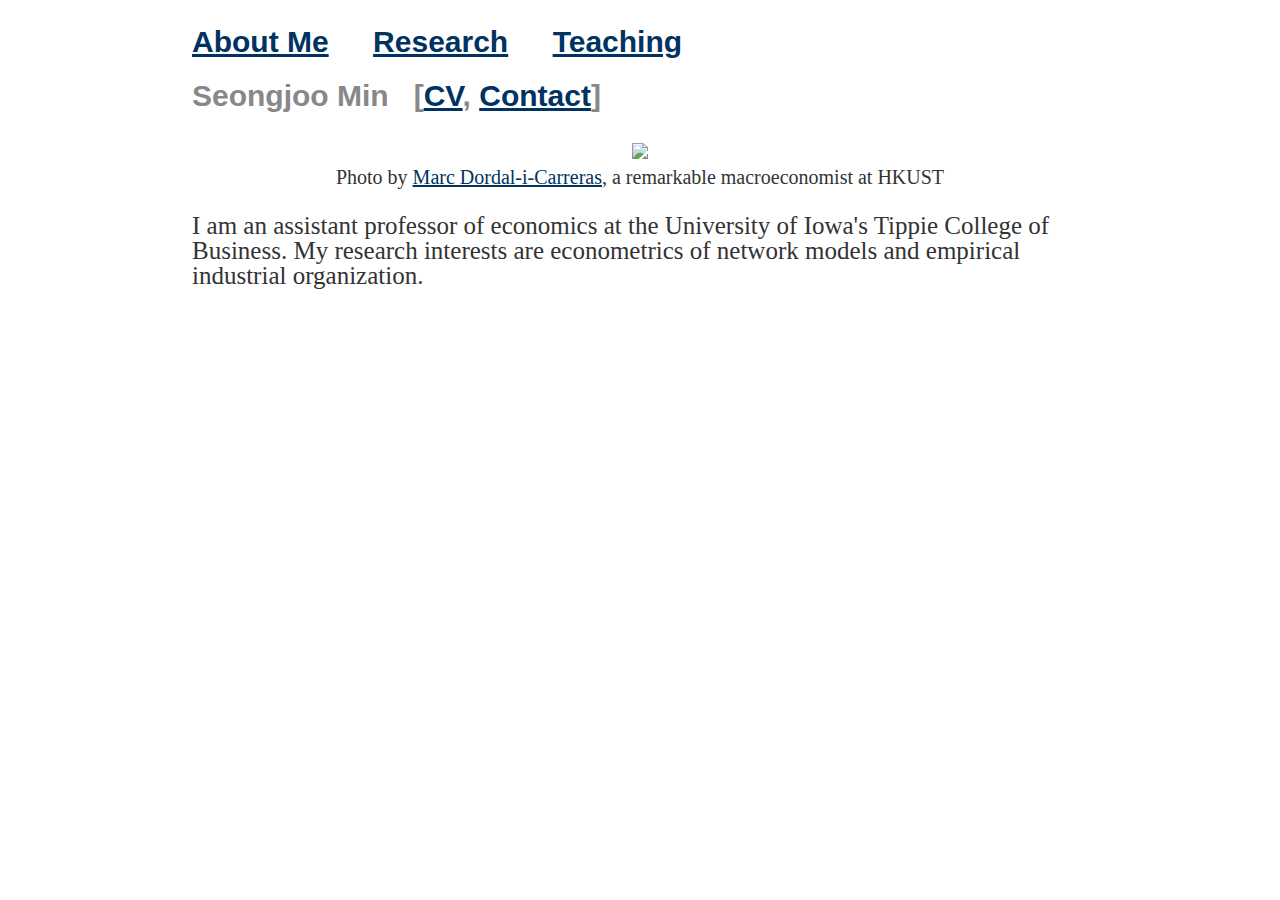
==== index.html @ 97f5bea9 "Update index.html" ====
<!DOCTYPE html>
<html>
	<head>
		<title>Seongjoo Min</title>
		<link rel="stylesheet" type="text/css" href="main.css">
	</head>
	<body>
		<nav>
    		<ul>
        		<li><a href="/">About Me</a></li>
	        	<li><a href="research.html">Research</a></li>
			<li><a href="teaching.html">Teaching</a></li>
    		</ul>
		</nav>
		
        	<h1>Seongjoo Min &nbsp;&nbsp;[<a href="https://nbviewer.jupyter.org/github/seongjoo-min/seongjoo-min.github.io/raw/master/CV.pdf?flush_cache=true">CV</a>,&nbsp;<a href="https://tippie.uiowa.edu/people/seongjoo-min">Contact</a>]</h1>
		<div>
		<p style="text-align:center;">
		<img src="https://github.com/seongjoo-min/seongjoo-min.github.io/raw/master/profile_photo.jpg">
		<br>
		<p1 style="text-align:center;">
		Photo by <a href="https://www.nber.org/people/marc_dordal-i-carreras">Marc Dordal-i-Carreras</a>, a remarkable macroeconomist at HKUST
		</p1>
		</p>
		</div>
		<div>
		<p>I am an assistant professor of economics at the University of Iowa's Tippie College of Business. My research interests are econometrics of network models and empirical industrial organization.</p>
		</div>
	</body>
</html>
---- main.css ----
body {
    margin: 25px auto;
    width: 70%;
}    
nav ul {
    font-family:'Helvetica', 'Arial', 'Sans-Serif';
    padding: 0px;
    list-style: none;
    font-weight: bold;
}
nav ul li {
    display: inline;
    margin-right: 40px;
    font-size: 30px;
}
a {
    text-decoration: underline;
    color: #003262;
}
a:hover {
    text-decoration: underline;
}
h1 {
    font-size: 30px;
    font-family:'Helvetica', 'Arial', 'Sans-Serif';
    color: #888888;
}
p {
    margin-left: 0px;
    font-size: 25px;
    line-height: 25px;
    color: #333;
}
p1 {
    margin-left: 0px;
    font-size: 20px;
    line-height: 20px;
    color: #333;
}
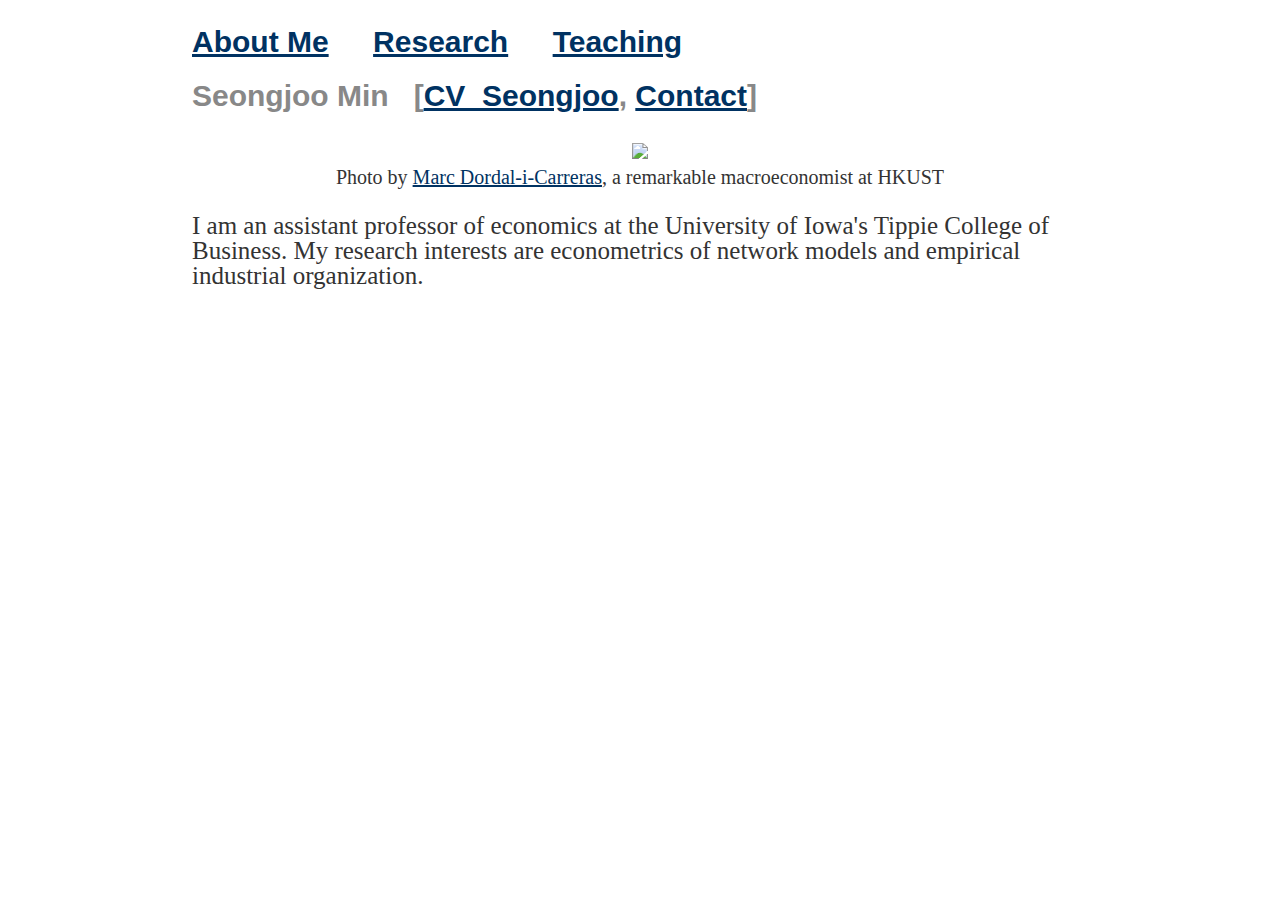
==== commit 19f50d00: "Update index.html" ====
--- a/index.html
+++ b/index.html
@@ -13,7 +13,7 @@
     		</ul>
 		</nav>
 		
-        	<h1>Seongjoo Min &nbsp;&nbsp;[<a href="https://nbviewer.jupyter.org/github/seongjoo-min/seongjoo-min.github.io/raw/master/CV.pdf?flush_cache=true">CV</a>,&nbsp;<a href="https://tippie.uiowa.edu/people/seongjoo-min">Contact</a>]</h1>
+        	<h1>Seongjoo Min &nbsp;&nbsp;[<a href="https://nbviewer.jupyter.org/github/seongjoo-min/seongjoo-min.github.io/blob/master/CV.pdf">CV_Seongjoo</a>,&nbsp;<a href="https://tippie.uiowa.edu/people/seongjoo-min">Contact</a>]</h1>
 		<div>
 		<p style="text-align:center;">
 		<img src="https://github.com/seongjoo-min/seongjoo-min.github.io/raw/master/profile_photo.jpg">
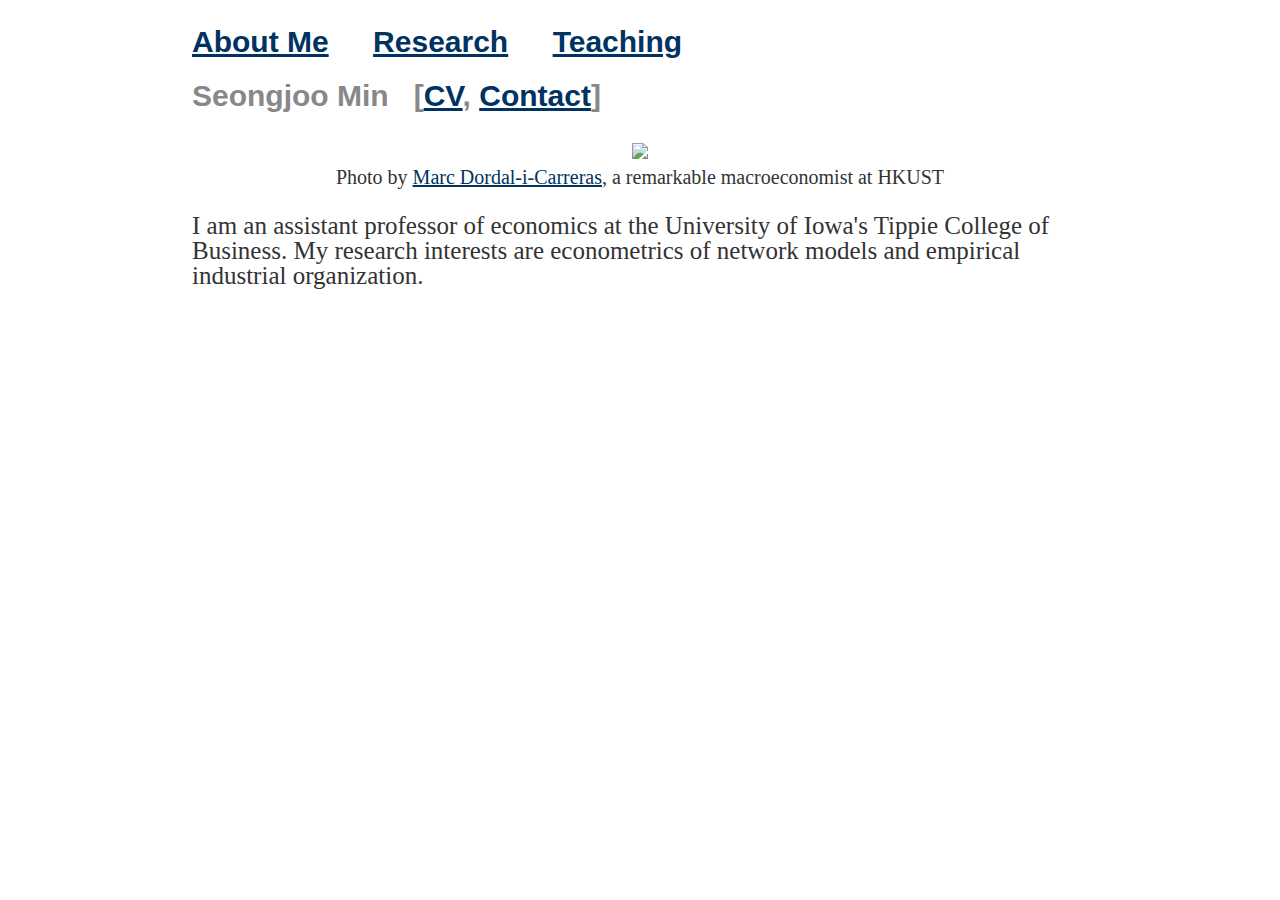
==== commit 0177e9a5: "Update index.html" ====
--- a/index.html
+++ b/index.html
@@ -13,7 +13,7 @@
     		</ul>
 		</nav>
 		
-        	<h1>Seongjoo Min &nbsp;&nbsp;[<a href="https://nbviewer.jupyter.org/github/seongjoo-min/seongjoo-min.github.io/blob/master/CV.pdf">CV_Seongjoo</a>,&nbsp;<a href="https://tippie.uiowa.edu/people/seongjoo-min">Contact</a>]</h1>
+        	<h1>Seongjoo Min &nbsp;&nbsp;[<a href="https://nbviewer.jupyter.org/github/seongjoo-min/seongjoo-min.github.io/blob/master/CV_Seongjoo.pdf">CV</a>,&nbsp;<a href="https://tippie.uiowa.edu/people/seongjoo-min">Contact</a>]</h1>
 		<div>
 		<p style="text-align:center;">
 		<img src="https://github.com/seongjoo-min/seongjoo-min.github.io/raw/master/profile_photo.jpg">
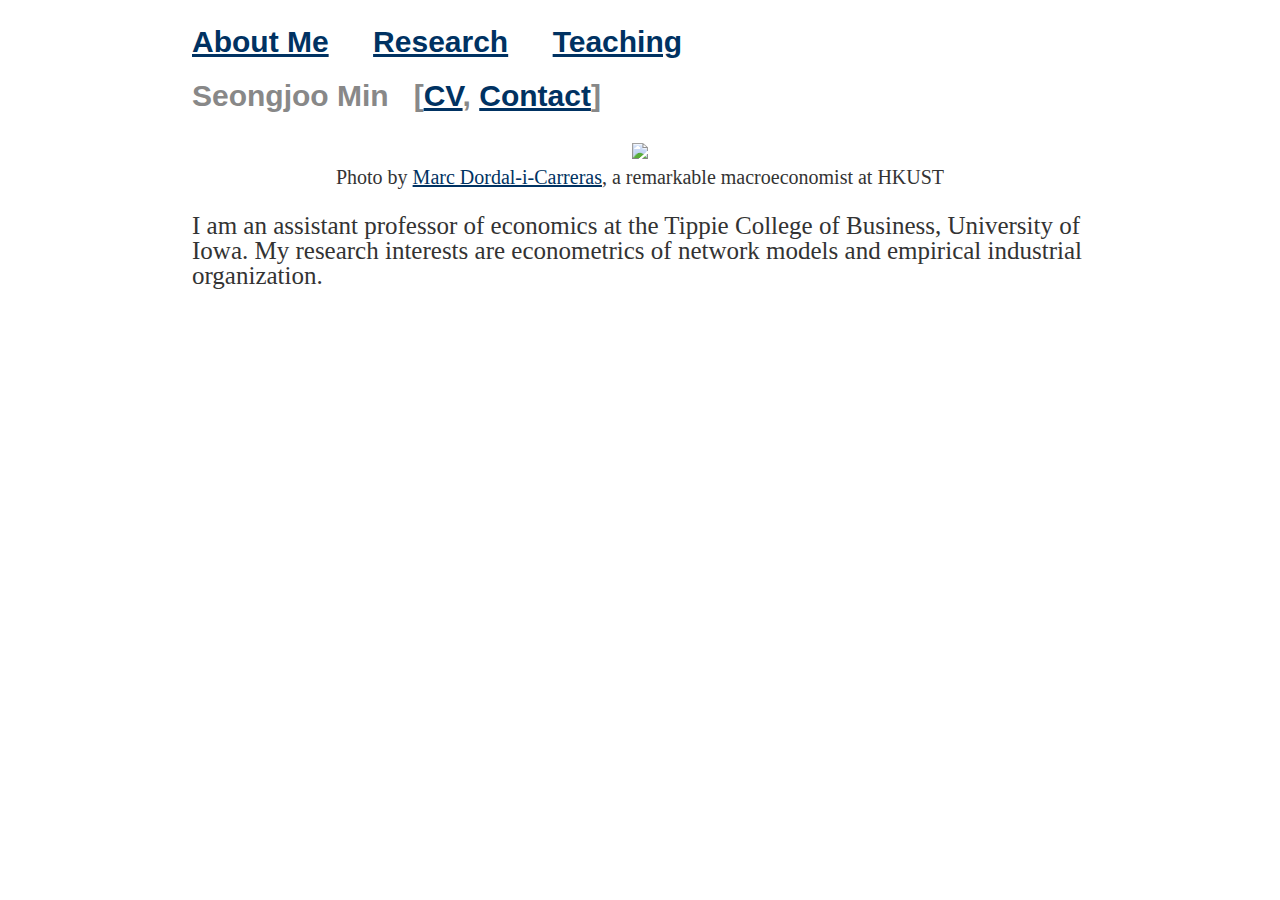
==== commit e28e19e3: "Update index.html" ====
--- a/index.html
+++ b/index.html
@@ -24,7 +24,7 @@
 		</p>
 		</div>
 		<div>
-		<p>I am an assistant professor of economics at the University of Iowa's Tippie College of Business. My research interests are econometrics of network models and empirical industrial organization.</p>
+		<p>I am an assistant professor of economics at the Tippie College of Business, University of Iowa. My research interests are econometrics of network models and empirical industrial organization.</p>
 		</div>
 	</body>
 </html>
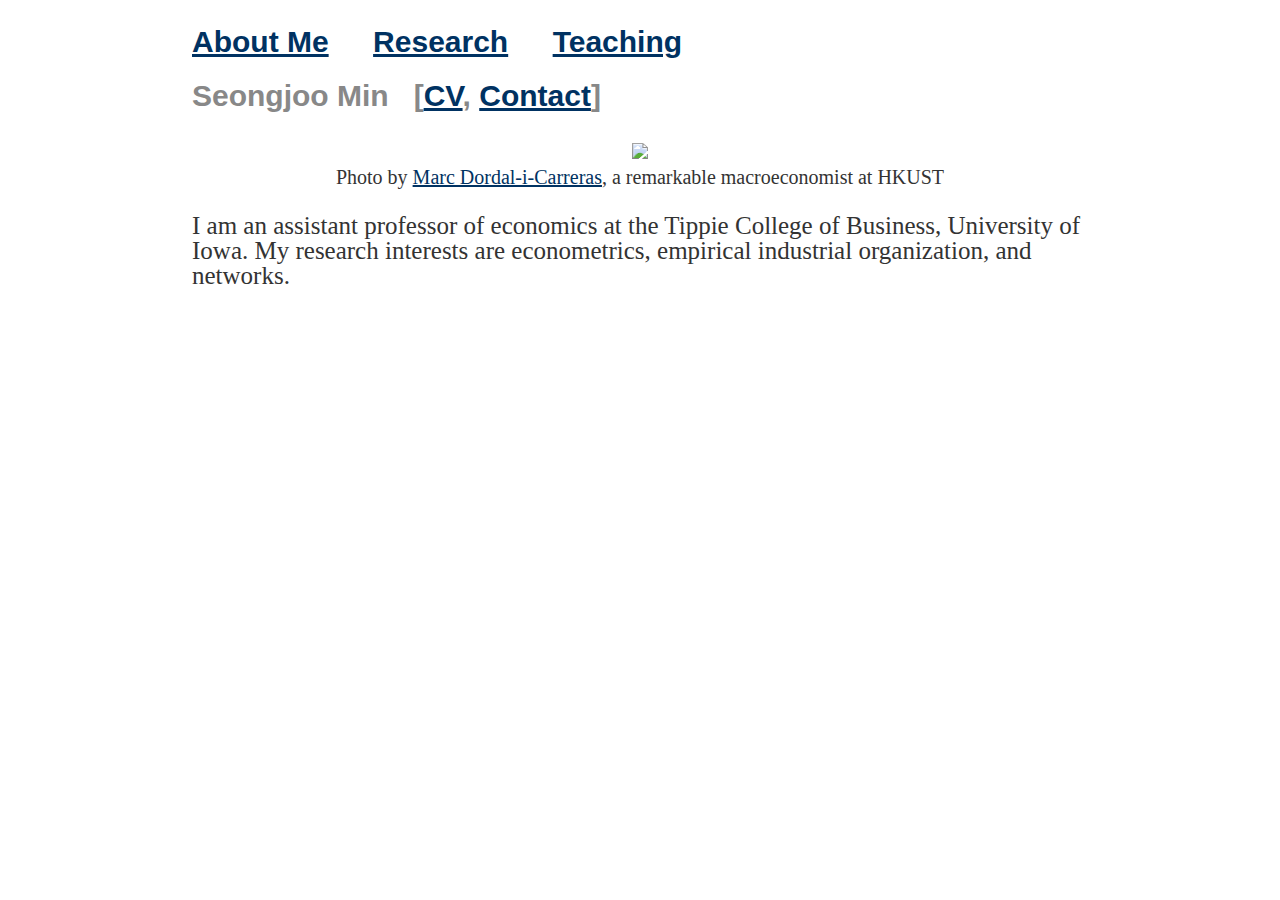
==== commit 356f8fc8: "Update index.html" ====
--- a/index.html
+++ b/index.html
@@ -24,7 +24,7 @@
 		</p>
 		</div>
 		<div>
-		<p>I am an assistant professor of economics at the Tippie College of Business, University of Iowa. My research interests are econometrics of network models and empirical industrial organization.</p>
+		<p>I am an assistant professor of economics at the Tippie College of Business, University of Iowa. My research interests are econometrics, empirical industrial organization, and networks.</p>
 		</div>
 	</body>
 </html>
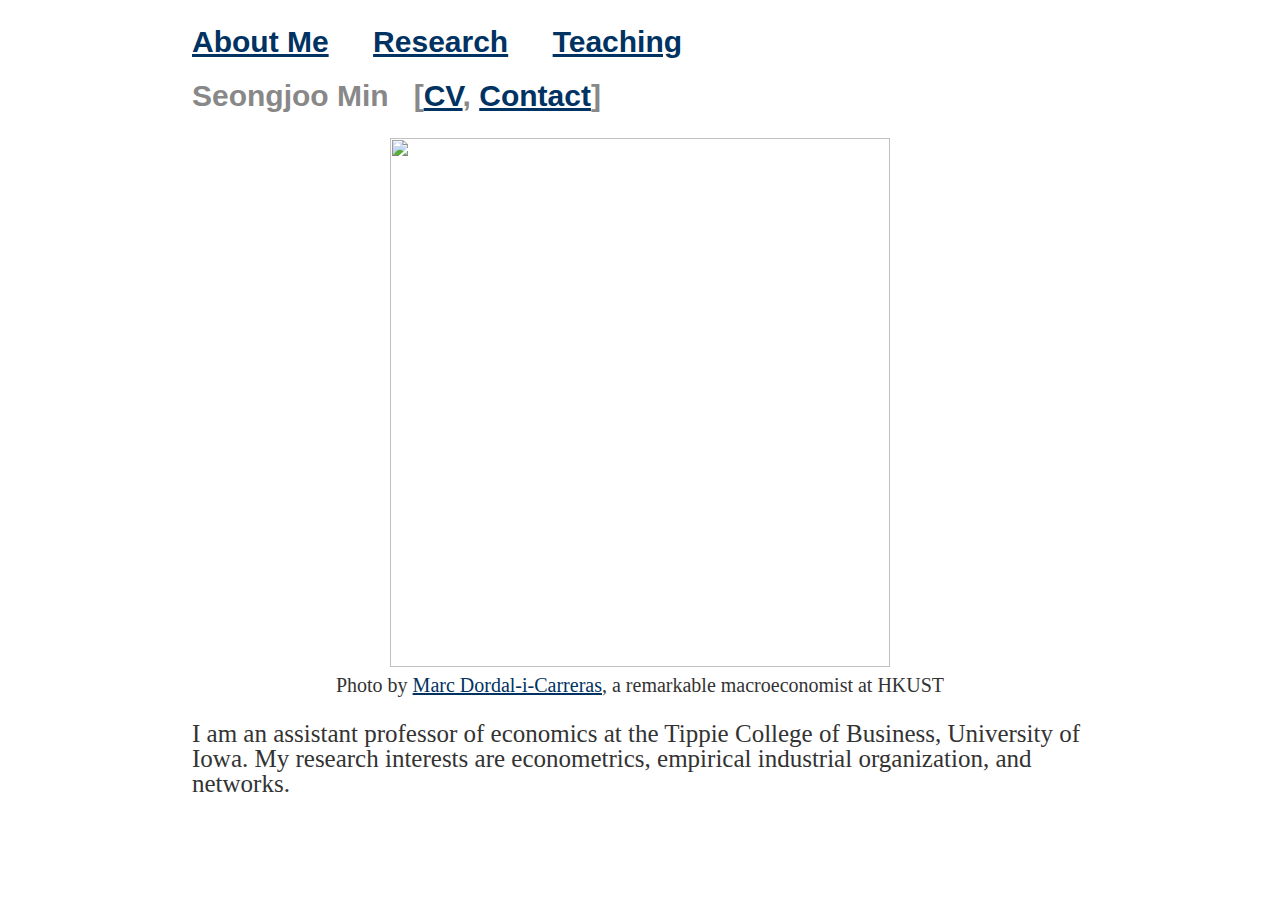
==== commit 2d773784: "Update index.html" ====
--- a/index.html
+++ b/index.html
@@ -16,7 +16,7 @@
         	<h1>Seongjoo Min &nbsp;&nbsp;[<a href="https://nbviewer.jupyter.org/github/seongjoo-min/seongjoo-min.github.io/blob/master/CV_Seongjoo.pdf">CV</a>,&nbsp;<a href="https://tippie.uiowa.edu/people/seongjoo-min">Contact</a>]</h1>
 		<div>
 		<p style="text-align:center;">
-		<img src="https://github.com/seongjoo-min/seongjoo-min.github.io/raw/master/profile_photo.jpg">
+		<img src="https://github.com/seongjoo-min/seongjoo-min.github.io/raw/master/profile_photo.jpg" width="500" height="529">
 		<br>
 		<p1 style="text-align:center;">
 		Photo by <a href="https://www.nber.org/people/marc_dordal-i-carreras">Marc Dordal-i-Carreras</a>, a remarkable macroeconomist at HKUST
